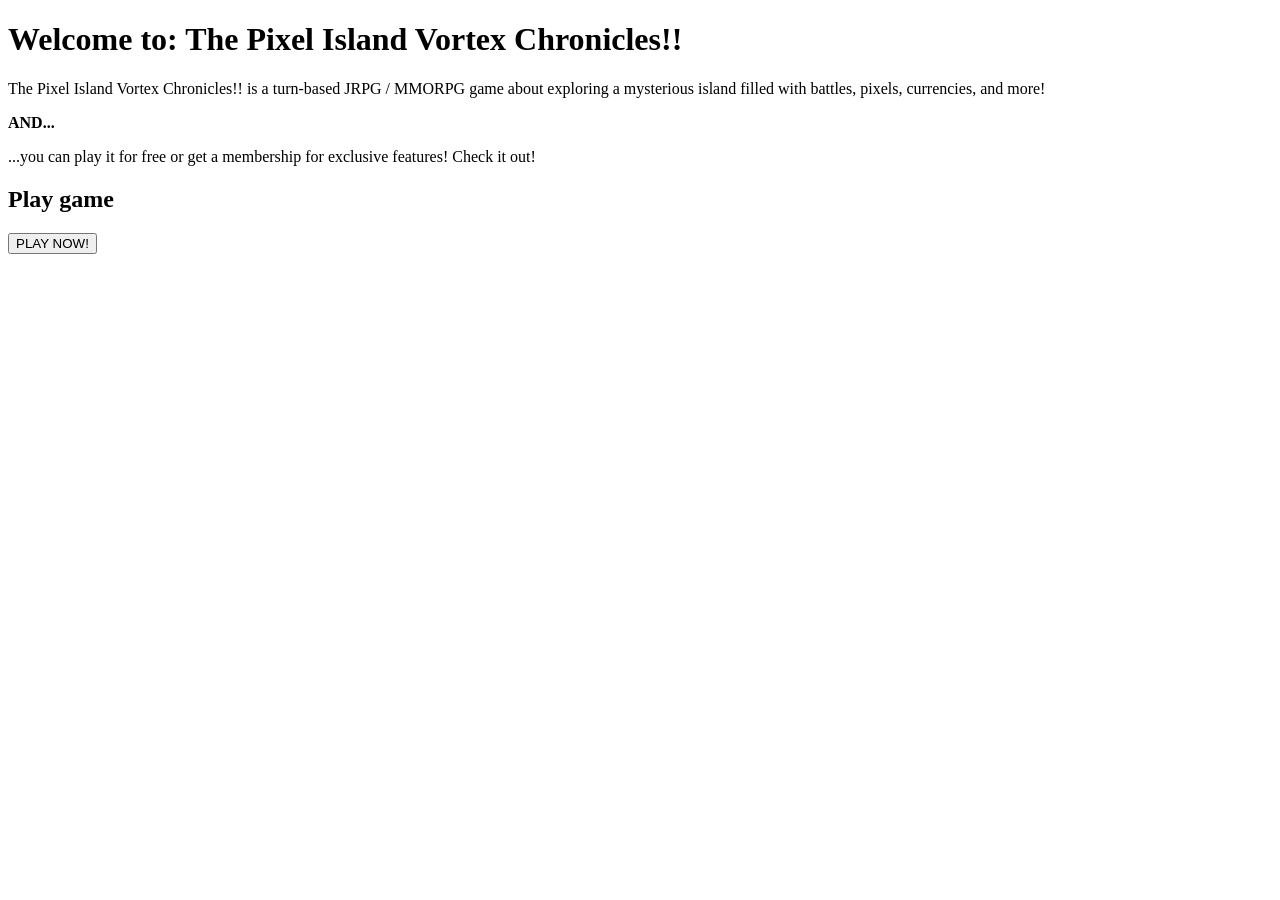
==== index.html @ c9b795e5 "Add files via upload" ====
<!DOCTYPE html>
<html lang="en">
    <head>
        <meta charset="UTF-8">
        <meta name="viewport" content="width=device-width, initial-scale=1.0">
        <title>The Pixel Island Vortex Chronicles!!: Website</title>
        <link rel="stylesheet" href="style.css">
    </head>
    <body>
        <h1>Welcome to: The Pixel Island Vortex Chronicles!!</h1>
        <p>The Pixel Island Vortex Chronicles!! is a turn-based JRPG / MMORPG game about exploring a mysterious island filled with battles, pixels, currencies, and more!</p>
        <b>AND...</b>
        <p>...you can play it for free or get a membership for exclusive features! Check it out!</p>
    </body>
    <section>
        <h1>Play game</h1>
        <button onclick="fetch('main.js')">PLAY NOW!</button>
    </section>
</html>
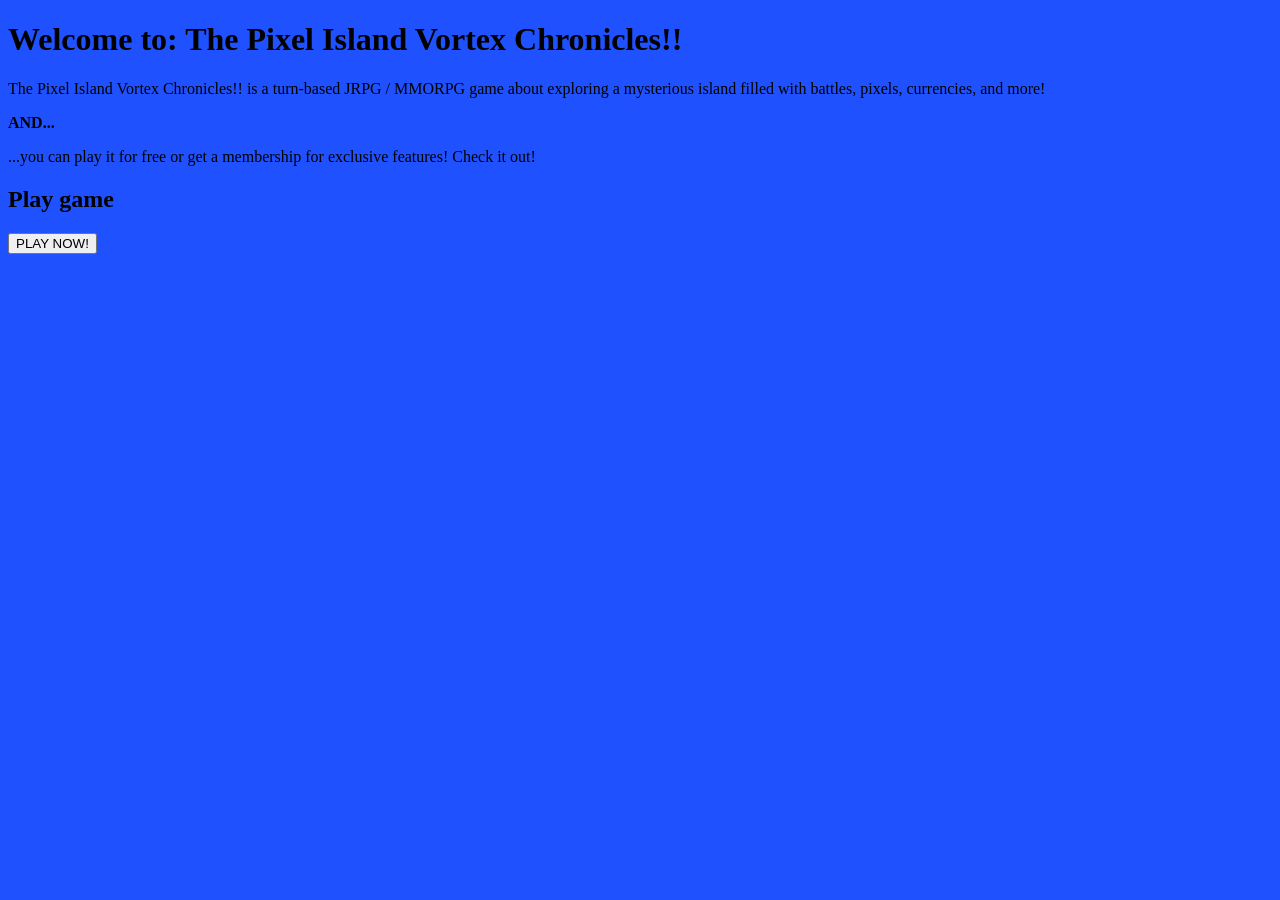
==== commit 4394aa52: "Change button onclick to fetch version.js" ====
--- a/index.html
+++ b/index.html
@@ -14,6 +14,6 @@
     </body>
     <section>
         <h1>Play game</h1>
-        <button onclick="fetch('main.js')">PLAY NOW!</button>
+        <button id="playButton" onclick="fetch('version.js')">PLAY NOW!</button>
     </section>
-</html>+</html>
--- a/style.css
+++ b/style.css
@@ -0,0 +1,19 @@
+html {
+    background-color: rgb(31, 81, 255)
+}
+
+@font-face {
+    font-family: 'Helvetica Rounded';
+    src: url('https://www.fonts.googleapis.com/css2?family=Helvetica+Rounded&display=swap') format:('woff2')
+}
+
+playButton {
+    background-color: rgb(0, 128, 0);
+    padding: 10px 20px;
+    border: none;
+    border-radius: 5px;
+    color: white;
+    font-family: 'Helvetica Rounded', sans-serif;
+    font-size: 16px;
+    cursor: pointer;
+}
